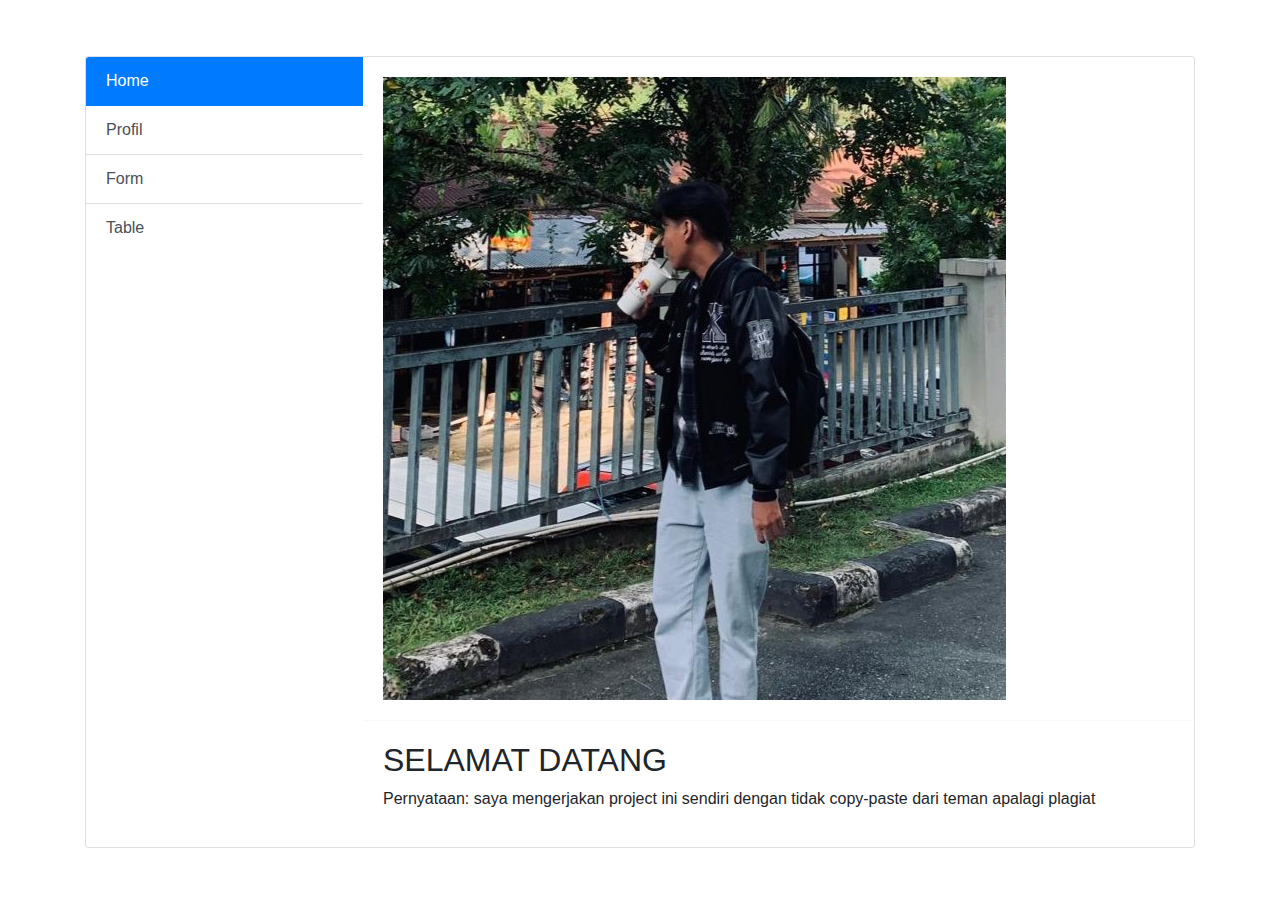
==== index.html @ f6529301 "Update and rename index (1).html to index.html" ====
<!DOCTYPE html>
<html lang="en">

    
<head>
    <meta charset="UTF-8">
    <meta name="viewport" content="width=device-width, initial-scale=1.0">
    <title>RNR - Profil</title>
    <link rel="stylesheet" href="style.css">
<link href="https://cdn.jsdelivr.net/npm/bootstrap@4.5.0/dist/css/bootstrap.min.css" rel="stylesheet">
</head>

<body>
    <div class="container light-style flex-grow-1 container-p-y">
        <h4 class="font-weight-bold py-3 mb-4">

        </h4>
        <div class="card overflow-hidden">
            <div class="row no-gutters row-bordered row-border-light">
                <div class="col-md-3 pt-0">
                    <div class="list-group list-group-flush account-settings-links">
                        <a class="list-group-item list-group-item-action active" data-toggle="list"
                            href="#account-general">Home</a>
                        <a class="list-group-item list-group-item-action" data-toggle="list"
                            href="#account-change-password">Profil</a>
                        <a class="list-group-item list-group-item-action" data-toggle="list"
                            href="#account-info">Form</a>
                        <a class="list-group-item list-group-item-action" data-toggle="list"
                            href="#account-social-links">Table</a>
                    </div>
                </div>
                <div class="col-md-9">
                    <div class="tab-content">
                        <div class="tab-pane fade active show" id="account-general">
                            <div class="card-body media align-items-center">
                                <img src="./img/WhatsApp Image 2024-06-04 at 17.06.02.jpeg" alt
                                    class="d-block ui-w-80">
                            </div>
                            <hr class="border-light m-0">
                            <div class="card-body">
                                <div class="form-group">
                                    <h2>SELAMAT DATANG</h2><span>Pernyataan: saya mengerjakan project ini sendiri dengan tidak copy-paste dari teman apalagi plagiat</span>
                                </div>
                            </div>
                        </div>
                        <div class="tab-pane fade" id="account-change-password">
                            <div class="card-body pb-2">
                                <div class="form-group">
                                    <label class="form-label">NIM</label>
                                    <textarea class="form-control"
                                    rows="1">23641013</textarea>
                                </div>
                                <div class="form-group">
                                    <label class="form-label">Nama</label>
                                    <textarea class="form-control"
                                    rows="1">Muhammad Andika Saputra</textarea>
                                </div>
                                <div class="form-group">
                                    <label class="form-label">Jenis Kelamin</label>
                                    <select class="custom-select">
                                        <option>Perempuan</option>
                                        <option selected>Laki - Laki</option>
                                    </select>
                                </div>
                                <div class="form-group">
                                    <label class="form-label">Jurusan</label>
                                    <textarea class="form-control"
                                    rows="1">Teknik Informatika</textarea>
                                </div>
                            </div>
                        </div>
                        <div class="tab-pane fade" id="account-info">
                            <div class="card-body pb-2">
                                <div class="form-group">
                                    <label class="form-label">NIM</label>
                                    <textarea class="form-control"
                                    rows="1">NIM</textarea>
                                </div>
                                <div class="form-group">
                                    <label class="form-label">NAMA</label>
                                    <textarea class="form-control"
                                    rows="1">NAMA</textarea>
                                </div>
                                <div class="form-group">
                                    <label class="form-label">Jenis Kelamin</label>
                                    <select class="custom-select">
                                        <option selected>--Pilih--</option>
                                        <option>Perempuan</option>
                                        <option >Laki - Laki</option>
                                    </select>
                                </div>
                                <div class="form-group">
                                    <label class="form-label">Program Studi</label>
                                    <select class="custom-select">
                                        <option selected>--Pilih--</option>
                                        <option>Perikanan</option>
                                        <option>Teknik Informatika</option>
                                        <option>Sipil</option>
                                    </select>
                                </div>
                            </div>
                            <hr class="border-light m-0">
                        </div>
                        <div class="tab-pane fade" id="account-social-links">
                            <div class="card-body pb-2">
                                <table class="table">
                                    <thead>
                                        <tr>
                                            <th scope="col">No</th>
                                            <th scope="col">NIM</th>
                                            <th scope="col">Nama</th>
                                            <th scope="col">Jenis Kelamin</th>
                                            <th scope="col">Program Studi</th>
                                        </tr>
                                    </thead>
                                    <tbody>
                                        <tr>
                                            <td>1</td>
                                            <td>123213</td>
                                            <td>John Doe</td>
                                            <td>Laki - Laki</td>
                                            <th scope="col"><a href="https://www.google.com">Teknik Informatika</a></th>
                                        </tr>
                                        <tr>
                                            <td>2</td>
                                            <td>123313</td>
                                            <td>Jane Smith</td>
                                            <td>Laki - Laki</td>
                                            <th scope="col"><a href="https://www.google.com">Teknik Informatika</a></th>
                                        </tr>
                                    </tbody>
                                </table>
                            </div>
                        </div>
                        <div class="tab-pane fade" id="account-connections">
                            <div class="card-body">
                                <button type="button" class="btn btn-twitter">Connect to
                                    <strong>Twitter</strong></button>
                            </div>
                            <hr class="border-light m-0">
                            <div class="card-body">
                                <h5 class="mb-2">
                                    <a href="javascript:void(0)" class="float-right text-muted text-tiny"><i
                                            class="ion ion-md-close"></i> Remove</a>
                                    <i class="ion ion-logo-google text-google"></i>
                                    You are connected to Google:
                                </h5>
                                <a href="/cdn-cgi/l/email-protection" class="__cf_email__"
                                    data-cfemail="f9979498818e9c9595b994989095d79a9694">[email&#160;protected]</a>
                            </div>
                            <hr class="border-light m-0">
                            <div class="card-body">
                                <button type="button" class="btn btn-facebook">Connect to
                                    <strong>Facebook</strong></button>
                            </div>
                            <hr class="border-light m-0">
                            <div class="card-body">
                                <button type="button" class="btn btn-instagram">Connect to
                                    <strong>Instagram</strong></button>
                            </div>
                        </div>
                        <div class="tab-pane fade" id="account-notifications">
                            <div class="card-body pb-2">
                                <h6 class="mb-4">Activity</h6>
                                <div class="form-group">
                                    <label class="switcher">
                                        <input type="checkbox" class="switcher-input" checked>
                                        <span class="switcher-indicator">
                                            <span class="switcher-yes"></span>
                                            <span class="switcher-no"></span>
                                        </span>
                                        <span class="switcher-label">Email me when someone comments on my article</span>
                                    </label>
                                </div>
                                <div class="form-group">
                                    <label class="switcher">
                                        <input type="checkbox" class="switcher-input" checked>
                                        <span class="switcher-indicator">
                                            <span class="switcher-yes"></span>
                                            <span class="switcher-no"></span>
                                        </span>
                                        <span class="switcher-label">Email me when someone answers on my forum
                                            thread</span>
                                    </label>
                                </div>
                                <div class="form-group">
                                    <label class="switcher">
                                        <input type="checkbox" class="switcher-input">
                                        <span class="switcher-indicator">
                                            <span class="switcher-yes"></span>
                                            <span class="switcher-no"></span>
                                        </span>
                                        <span class="switcher-label">Email me when someone follows me</span>
                                    </label>
                                </div>
                            </div>
                            <hr class="border-light m-0">
                            <div class="card-body pb-2">
                                <h6 class="mb-4">Application</h6>
                                <div class="form-group">
                                    <label class="switcher">
                                        <input type="checkbox" class="switcher-input" checked>
                                        <span class="switcher-indicator">
                                            <span class="switcher-yes"></span>
                                            <span class="switcher-no"></span>
                                        </span>
                                        <span class="switcher-label">News and announcements</span>
                                    </label>
                                </div>
                                <div class="form-group">
                                    <label class="switcher">
                                        <input type="checkbox" class="switcher-input">
                                        <span class="switcher-indicator">
                                            <span class="switcher-yes"></span>
                                            <span class="switcher-no"></span>
                                        </span>
                                        <span class="switcher-label">Weekly product updates</span>
                                    </label>
                                </div>
                                <div class="form-group">
                                    <label class="switcher">
                                        <input type="checkbox" class="switcher-input" checked>
                                        <span class="switcher-indicator">
                                            <span class="switcher-yes"></span>
                                            <span class="switcher-no"></span>
                                        </span>
                                        <span class="switcher-label">Weekly blog digest</span>
                                    </label>
                                </div>
                            </div>
                        </div>
                    </div>
                </div>
            </div>
        </div>
    </div>
    <script data-cfasync="false" src="/cdn-cgi/scripts/5c5dd728/cloudflare-static/email-decode.min.js"></script>
    <script src="https://code.jquery.com/jquery-1.10.2.min.js"></script>
    <script src="https://cdn.jsdelivr.net/npm/bootstrap@4.5.0/dist/js/bootstrap.bundle.min.js"></script>
    <script type="text/javascript">

    </script>
</body>

</html>
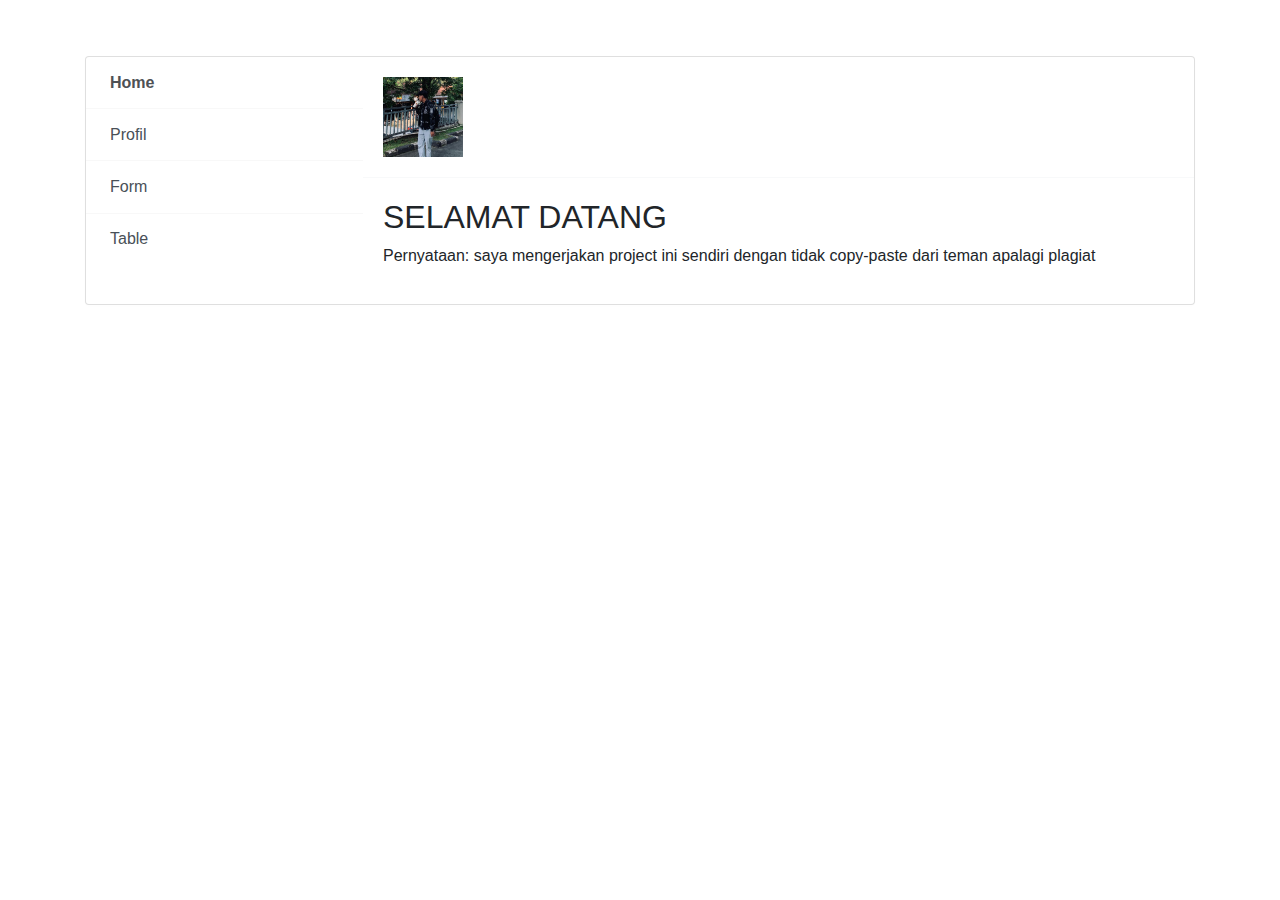
==== commit 099367bd: "Update index.html" ====
--- a/index.html
+++ b/index.html
@@ -1,6 +1,7 @@
 <!DOCTYPE html>
 <html lang="en">
 
+    
     
 <head>
     <meta charset="UTF-8">
--- a/style.css
+++ b/style.css
@@ -0,0 +1,110 @@
+body {
+    background: #f5f5f5;
+    margin-top: 20px;
+}
+
+.ui-w-80 {
+    width : 80px !important;
+    height: auto;
+}
+
+.btn-default {
+    border-color: rgba(24, 28, 33, 0.1);
+    background  : rgba(0, 0, 0, 0);
+    color       : #4E5155;
+}
+
+label.btn {
+    margin-bottom: 0;
+}
+
+.btn-outline-primary {
+    border-color: #26B4FF;
+    background  : transparent;
+    color       : #26B4FF;
+}
+
+.btn {
+    cursor: pointer;
+}
+
+.text-light {
+    color: #babbbc !important;
+}
+
+.btn-facebook {
+    border-color: rgba(0, 0, 0, 0);
+    background  : #3B5998;
+    color       : #fff;
+}
+
+.btn-instagram {
+    border-color: rgba(0, 0, 0, 0);
+    background  : #000;
+    color       : #fff;
+}
+
+.card {
+    background-clip: padding-box;
+    box-shadow     : 0 1px 4px rgba(24, 28, 33, 0.012);
+}
+
+.row-bordered {
+    overflow: hidden;
+}
+
+.account-settings-fileinput {
+    position  : absolute;
+    visibility: hidden;
+    width     : 1px;
+    height    : 1px;
+    opacity   : 0;
+}
+
+.account-settings-links .list-group-item.active {
+    font-weight: bold !important;
+}
+
+html:not(.dark-style) .account-settings-links .list-group-item.active {
+    background: transparent !important;
+}
+
+.account-settings-multiselect~.select2-container {
+    width: 100% !important;
+}
+
+.light-style .account-settings-links .list-group-item {
+    padding     : 0.85rem 1.5rem;
+    border-color: rgba(24, 28, 33, 0.03) !important;
+}
+
+.light-style .account-settings-links .list-group-item.active {
+    color: #4e5155 !important;
+}
+
+.material-style .account-settings-links .list-group-item {
+    padding     : 0.85rem 1.5rem;
+    border-color: rgba(24, 28, 33, 0.03) !important;
+}
+
+.material-style .account-settings-links .list-group-item.active {
+    color: #4e5155 !important;
+}
+
+.dark-style .account-settings-links .list-group-item {
+    padding     : 0.85rem 1.5rem;
+    border-color: rgba(255, 255, 255, 0.03) !important;
+}
+
+.dark-style .account-settings-links .list-group-item.active {
+    color: #fff !important;
+}
+
+.light-style .account-settings-links .list-group-item.active {
+    color: #4E5155 !important;
+}
+
+.light-style .account-settings-links .list-group-item {
+    padding     : 0.85rem 1.5rem;
+    border-color: rgba(24, 28, 33, 0.03) !important;
+}
